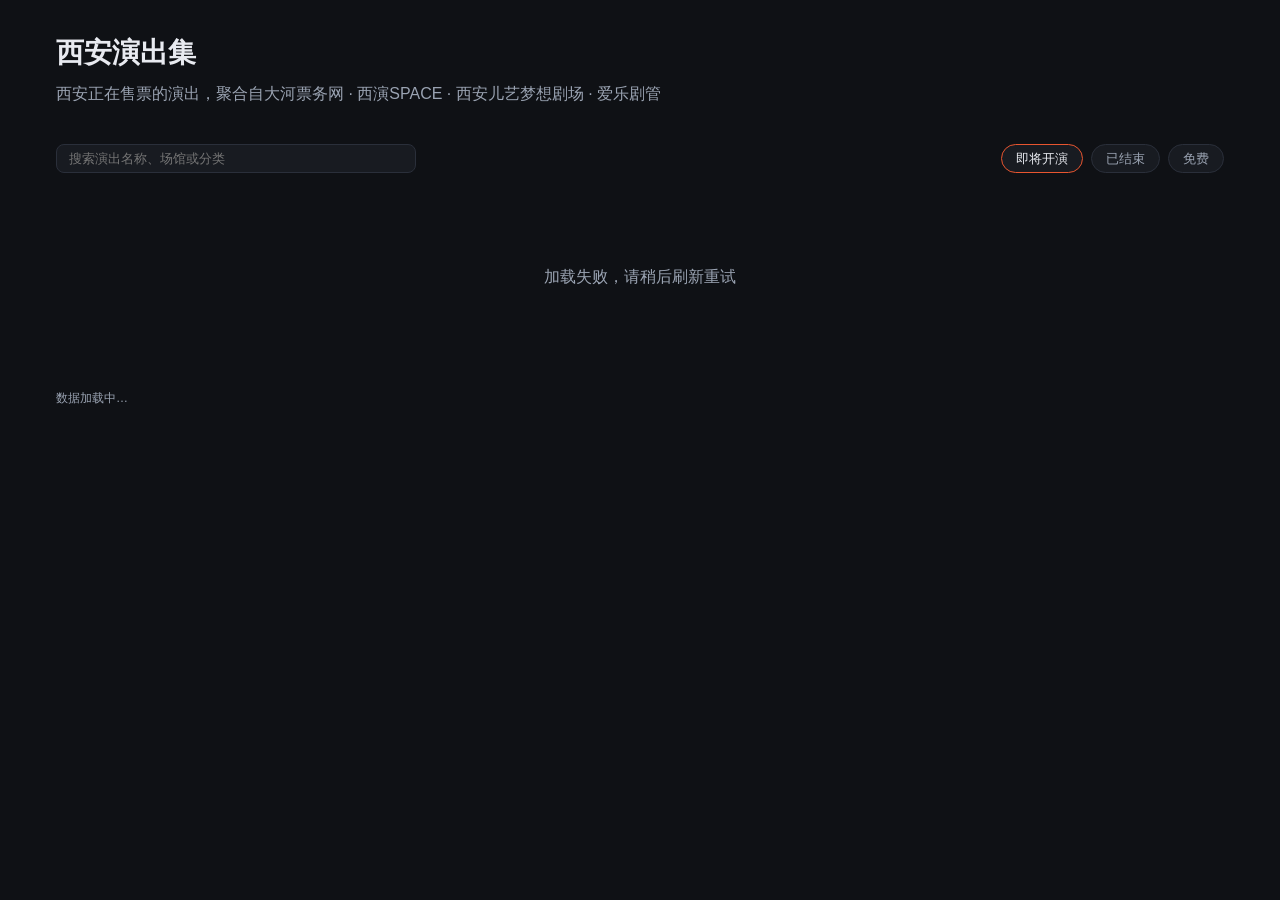
==== web/index.html @ 72fb8739 "showHub：西安演出集静态站（GitHub Pages + Actions 每 6h 抓取）" ====
<!DOCTYPE html>
<html lang="zh-CN">
<head>
  <meta charset="utf-8">
  <meta name="viewport" content="width=device-width, initial-scale=1">
  <title>西安演出集</title>
  <meta name="description" content="聚合大河票务网、西演SPACE、西安儿艺梦想剧场、爱乐剧管的西安演出信息。">
  <!-- 海报直连第三方票务 CDN：发送本站 Referer 会被防盗链拒绝，故整页不发 Referer -->
  <meta name="referrer" content="no-referrer">
  <link rel="stylesheet" href="style.css">
</head>
<body>
  <header>
    <h1>西安演出集</h1>
    <p class="subtitle">西安正在售票的演出，聚合自大河票务网 · 西演SPACE · 西安儿艺梦想剧场 · 爱乐剧管</p>
    <div class="sync-row">
      <a id="syncBtn" class="sync-btn" target="_blank" rel="noopener noreferrer" hidden>查看抓取任务</a>
      <button id="syncToggle" class="sync-toggle" type="button" hidden aria-expanded="true" aria-controls="syncPanel">▾</button>
    </div>
    <section id="syncPanel" class="sync-panel" hidden aria-live="polite">
      <p class="sync-line">数据由定时任务每 6 小时自动抓取，不支持手动刷新。</p>
      <div id="syncRows" class="sync-rows"></div>
      <p id="syncCleanup" class="sync-line" hidden></p>
      <p id="syncTime" class="sync-line" hidden></p>
    </section>
  </header>
  <nav id="filters" class="filters" aria-label="筛选">
    <input id="searchInput" class="search" type="search" aria-label="搜索演出" placeholder="搜索演出名称、场馆或分类">
    <div id="categoryFilters" class="chip-group" role="group" aria-label="分类"></div>
    <div class="chip-group" role="group" aria-label="售票状态">
      <button class="chip active" data-status="upcoming">即将开演</button>
      <button class="chip" data-status="ended">已结束</button>
      <button class="chip" id="freeChip" type="button" aria-pressed="false" title="免费与价格待定的演出">免费</button>
    </div>
  </nav>
  <p id="count" class="count" aria-live="polite"></p>
  <main id="grid" class="grid" aria-live="polite"></main>
  <p id="empty" class="empty hidden">没有符合条件的演出</p>
  <footer id="footer" class="footer">数据加载中…</footer>
  <template id="card-template">
    <article class="card">
      <a class="poster" target="_blank" rel="noopener noreferrer">
        <img loading="lazy" alt="">
        <span class="badge"></span>
      </a>
      <div class="info">
        <h2 class="name"></h2>
        <p class="row time"></p>
        <p class="row venue"></p>
        <p class="row price"></p>
        <div class="meta">
          <span class="tag category"></span>
          <span class="tag source"></span>
          <a class="buy" target="_blank" rel="noopener noreferrer">购票</a>
        </div>
      </div>
    </article>
  </template>
  <script src="price-key.js"></script>
  <script src="app.js"></script>
</body>
</html>
---- web/style.css ----
:root {
  --bg: #0f1115;
  --surface: #181b21;
  --border: #2a2f3a;
  --text: #e8eaf0;
  --muted: #9aa3b2;
  --accent: #e8552f;
  --radius: 12px;
}
* { box-sizing: border-box; }
body {
  margin: 0;
  font-family: -apple-system, "PingFang SC", "Microsoft YaHei", sans-serif;
  background: var(--bg);
  color: var(--text);
  line-height: 1.5;
}
header { max-width: 1200px; margin: 0 auto; padding: 32px 16px 8px; }
h1 { margin: 0; font-size: 28px; }
.subtitle { color: var(--muted); margin: 8px 0 0; }
.sync-row { display: flex; align-items: center; flex-wrap: wrap; gap: 12px; margin-top: 14px; }
.sync-btn {
  display: inline-block; text-decoration: none;
  background: var(--accent); color: #fff; border: none; border-radius: 8px;
  padding: 6px 16px; font-size: 13px; cursor: pointer;
}
/* 链接自带 display:inline-block，会覆盖 UA 的 [hidden]，必须显式收回 */
.sync-btn[hidden] { display: none; }
.sync-btn:hover { filter: brightness(1.1); }
.sync-toggle {
  background: none; border: 1px solid var(--border); color: var(--muted);
  border-radius: 6px; font-size: 12px; padding: 3px 8px; cursor: pointer;
}
.sync-panel {
  max-width: 1200px; margin: 10px auto 0;
  background: var(--surface); border: 1px solid var(--border); border-radius: 8px;
  padding: 10px 14px; font-size: 13px; color: var(--muted);
}
.sync-panel[hidden] { display: none; }
.sync-line { margin: 2px 0; }
.sync-rows { display: flex; flex-direction: column; }
.sync-rows[hidden] { display: none; }
.sync-panel.collapsed .sync-rows,
.sync-panel.collapsed .sync-line { display: none; }
.search {
  flex: 1 1 240px; max-width: 360px;
  background: var(--surface); border: 1px solid var(--border); border-radius: 8px;
  color: var(--text); padding: 6px 12px; font-size: 13px;
}
.search:focus { outline: none; border-color: var(--accent); }
.count { max-width: 1200px; margin: 8px auto 0; padding: 0 16px; color: var(--muted); font-size: 13px; }
.filters {
  max-width: 1200px; margin: 16px auto 0; padding: 0 16px;
  display: flex; flex-wrap: wrap; gap: 12px; justify-content: space-between;
}
.chip-group { display: flex; flex-wrap: wrap; gap: 8px; }
.chip {
  border: 1px solid var(--border); background: var(--surface); color: var(--muted);
  border-radius: 999px; padding: 4px 14px; font-size: 13px; cursor: pointer;
}
.chip.active { color: var(--text); border-color: var(--accent); }
.grid {
  max-width: 1200px; margin: 16px auto; padding: 0 16px;
  display: grid; gap: 16px;
  grid-template-columns: repeat(auto-fill, minmax(240px, 1fr));
}
.card {
  background: var(--surface); border: 1px solid var(--border);
  border-radius: var(--radius); overflow: hidden;
  display: flex; flex-direction: column;
}
.card.ended { opacity: 0.55; }
.poster { position: relative; display: block; aspect-ratio: 3 / 4; background: #22262e; }
.poster img { width: 100%; height: 100%; object-fit: cover; display: block; }
.badge {
  position: absolute; top: 8px; left: 8px;
  background: rgba(232, 85, 47, 0.92); color: #fff;
  font-size: 12px; padding: 2px 8px; border-radius: 999px;
}
.info { padding: 12px 14px 14px; display: flex; flex-direction: column; gap: 6px; flex: 1; }
.name { font-size: 15px; margin: 0; display: -webkit-box; -webkit-line-clamp: 2; -webkit-box-orient: vertical; overflow: hidden; }
.row { margin: 0; font-size: 13px; color: var(--muted); }
.row.price { color: var(--accent); font-weight: 600; }
.meta { margin-top: auto; padding-top: 10px; display: flex; align-items: center; gap: 6px; flex-wrap: wrap; }
.tag { font-size: 12px; color: var(--muted); border: 1px solid var(--border); border-radius: 4px; padding: 1px 6px; }
.buy {
  margin-left: auto; background: var(--accent); color: #fff;
  text-decoration: none; font-size: 13px; padding: 4px 14px; border-radius: 6px;
}
.buy:hover { filter: brightness(1.1); }
.empty { text-align: center; color: var(--muted); padding: 60px 0; }
.hidden { display: none; }
.footer { max-width: 1200px; margin: 0 auto; padding: 24px 16px 40px; color: var(--muted); font-size: 12px; }
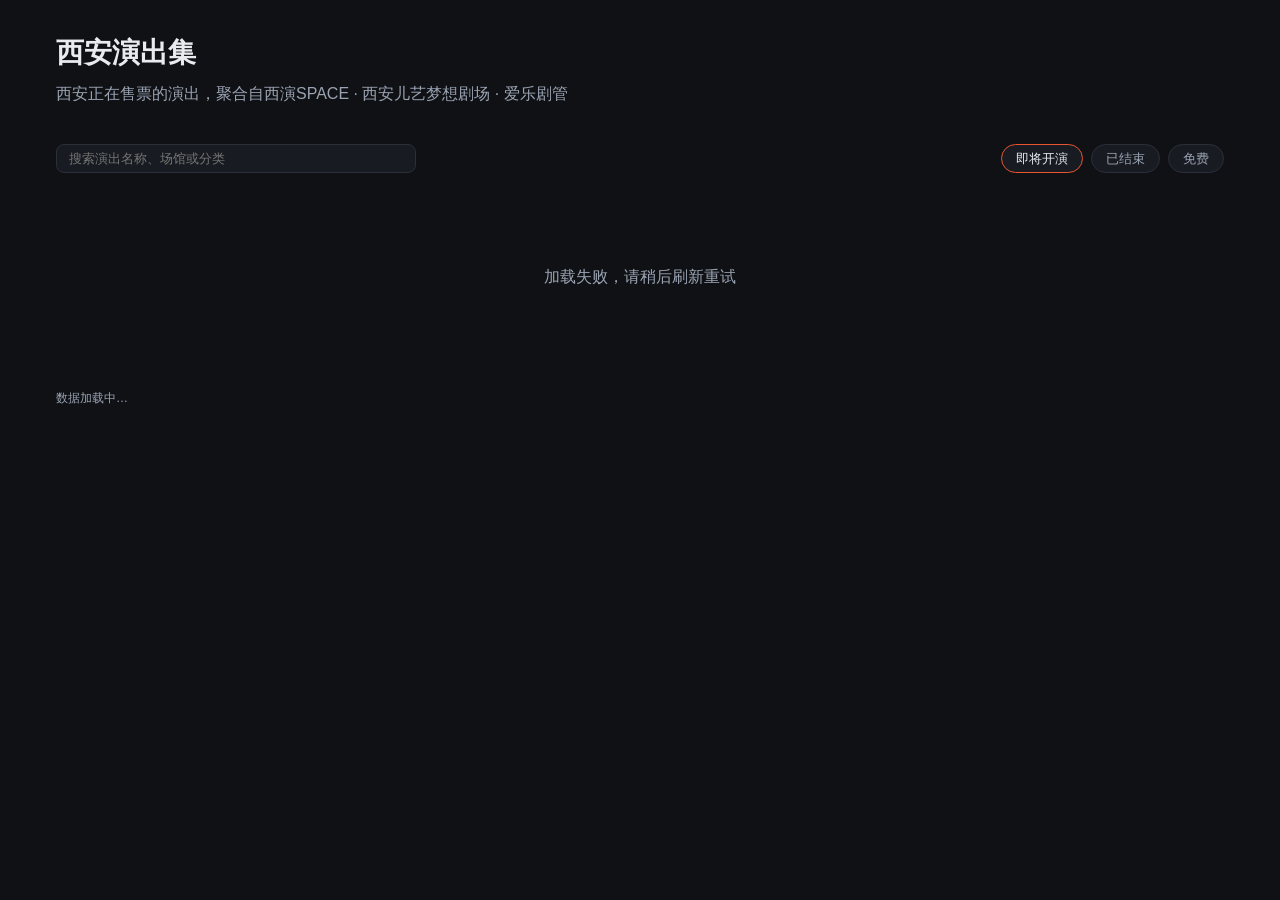
==== commit ea341a8a: "feat: 下线大河票务网来源 其西安搜索页返回的是往年已结束场次的历史页（实测 20 条全为 2024 年）， 其中解析不出时间的那条因 end_time 为 NULL 反而长期留在“即将开演”里。" ====
--- a/web/index.html
+++ b/web/index.html
@@ -4,7 +4,7 @@
   <meta charset="utf-8">
   <meta name="viewport" content="width=device-width, initial-scale=1">
   <title>西安演出集</title>
-  <meta name="description" content="聚合大河票务网、西演SPACE、西安儿艺梦想剧场、爱乐剧管的西安演出信息。">
+  <meta name="description" content="聚合西演SPACE、西安儿艺梦想剧场、爱乐剧管的西安演出信息。">
   <!-- 海报直连第三方票务 CDN：发送本站 Referer 会被防盗链拒绝，故整页不发 Referer -->
   <meta name="referrer" content="no-referrer">
   <link rel="stylesheet" href="style.css">
@@ -12,7 +12,7 @@
 <body>
   <header>
     <h1>西安演出集</h1>
-    <p class="subtitle">西安正在售票的演出，聚合自大河票务网 · 西演SPACE · 西安儿艺梦想剧场 · 爱乐剧管</p>
+    <p class="subtitle">西安正在售票的演出，聚合自西演SPACE · 西安儿艺梦想剧场 · 爱乐剧管</p>
     <div class="sync-row">
       <a id="syncBtn" class="sync-btn" target="_blank" rel="noopener noreferrer" hidden>查看抓取任务</a>
       <button id="syncToggle" class="sync-toggle" type="button" hidden aria-expanded="true" aria-controls="syncPanel">▾</button>
